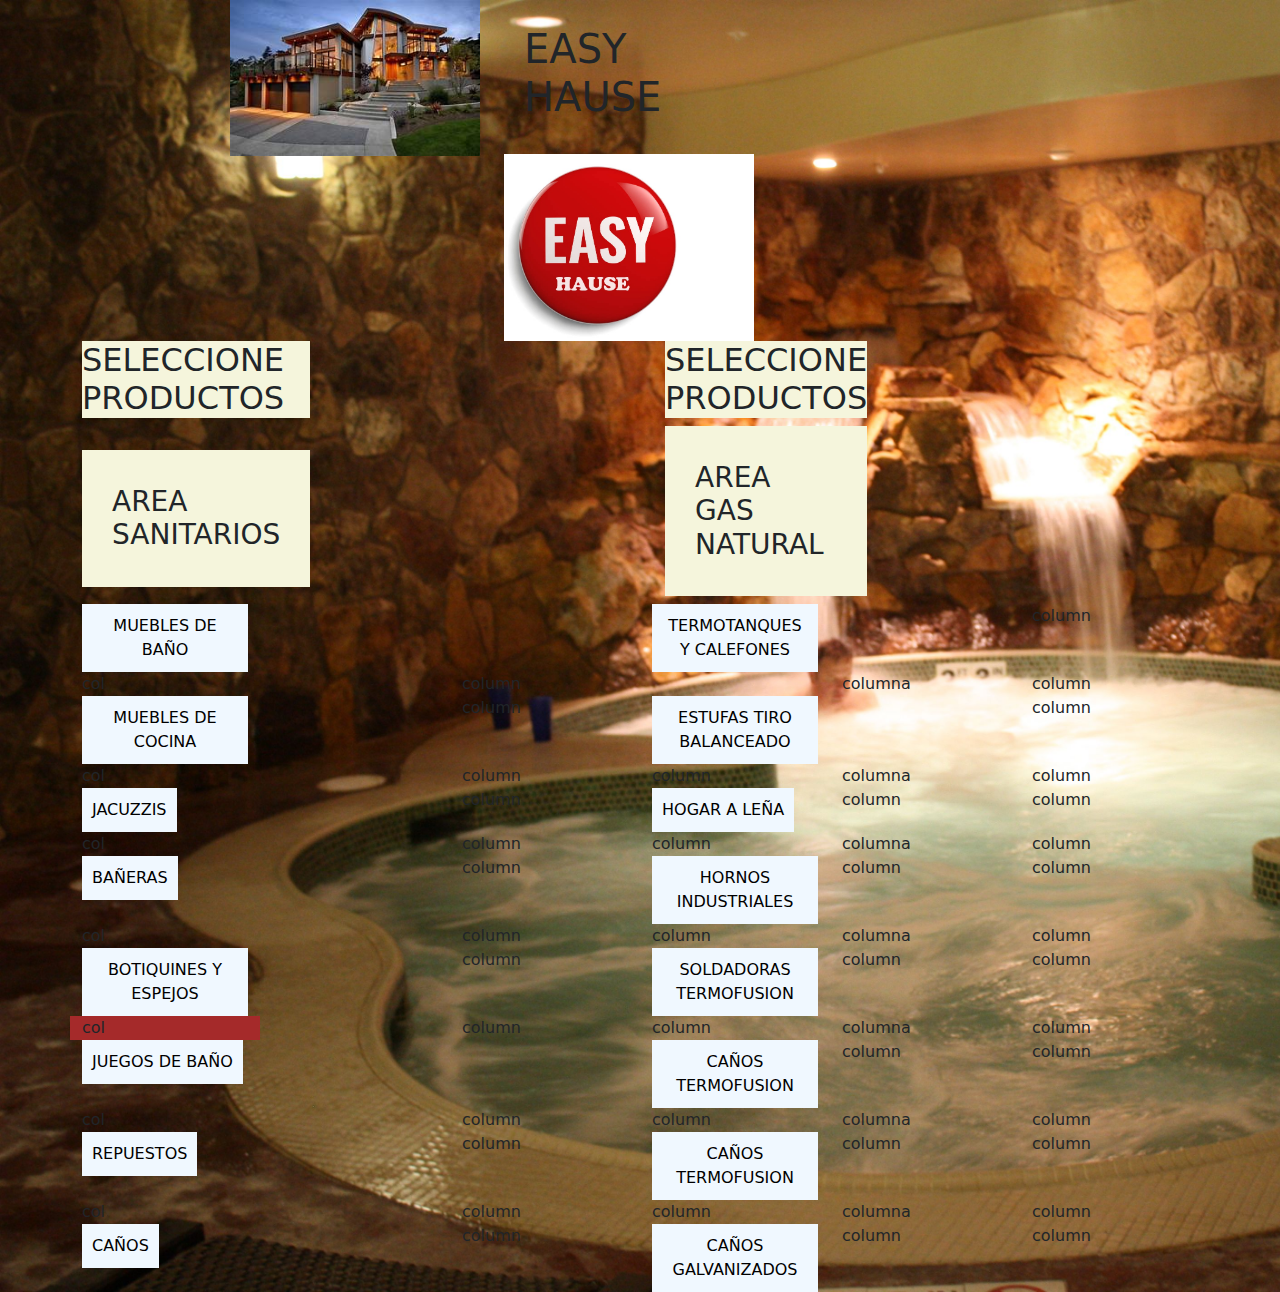
==== clientes.html @ 6d9176ed "resolve" ====
<!DOCTYPE html>
<html lang="en">
<head>
    <meta charset="UTF-8">
    <meta name="viewport" content="width=device-width, initial-scale=1.0">
    <title>Bienvenido a Easy Hause</title>
</head>

                            

<link rel="stylesheet"  href="style.css">

<link rel="stylesheet" href="css/bootstrap.min.css">




    


<body>                              
    

<scrip  src="js/bootstrap.min.js"></scrip>


    <div class="container">
    <div class="row">
    
        <div class="col" style="background-color: transparent;">
           
            
        </div>

        <div class="col" style="background-color: ;">
            <image src="CASAEASY.jpeg"  style ="width:250px ; heigth:250px" ></image>
        </div>

        <div class="col" style="background-color: transparent;">
            <h1>EASY HAUSE</h1>
            <img src="LOGOEASYHAUSE.jpg" style="width: 250px;px;heigth:250px">
        </div>

        <div class="col" style="background-color: ;">
            
        </div>
        <div class="col" style="background-color: ;">
            
        </div>
        <div class="col" style="background-color: ;">
            
        </div>
       





     </div> 
    </div>

    <div class="container">
        <div class="row">
        
            <div class="col" style="background-color: ;">
                <h2>SELECCIONE PRODUCTOS</h2><br>
                <h3>AREA SANITARIOS  </h3>
            </div>
    
            <div class="col" style="background-color: ;">
                
            </div>
    
            <div class="col" style="background-color: transparent;">
                
            </div>
    
            <div class="col" style="background-color: ;">
                <h2>SELECCIONE PRODUCTOS</h2>
                <h3>AREA GAS NATURAL</h3>
            </div>
            <div class="col" style="background-color: ;">
                
            </div>
            <div class="col" style="background-color: ;">
                
            </div>
           
    
    
    
    
    
         </div> 
        </div>

        <div class="container">
            <div class="row">
            
                <div class="col" style="background-color: ;">
                    
                </div>
        
                <div class="col" style="background-color: ;">
                    
                </div>
        
                <div class="col" style="background-color: transparent;">
                    
                </div>
        
                <div class="col" style="background-color: ;">
                    
                </div>
                <div class="col" style="background-color: ;">
                    
                </div>
                <div class="col" style="background-color: ;">
                    
                </div>
               
        
        
        
        
        
             </div> 
            </div>

            <div class="container">
                <div class="row">
                
                    <div class="col" style="background-color: ;">
                        <button>MUEBLES DE BAÑO</button>
                    </div>
            
                    <div class="col" style="background-color: ;">
                        
                    </div>
            
                    <div class="col" style="background-color: ;">
                        
                    </div>
            
                    <div class="col" style="background-color: ;">
                        <button>TERMOTANQUES Y CALEFONES</button>
                    </div>
                    <div class="col" style="background-color: ;">
                        
                    </div>
                    <div class="col" style="background-color: ;">
                        column
                    </div>
                   
            
            
            
            
            
                 </div> 
                </div>
                <div class="container">
            <div class="row">
            
                <div class="col" style="background-color: ;">
                    col
                </div>
        
                <div class="col" style="background-color: ;">
                    
                </div>
        
                <div class="col" style="background-color: ;">
                    column
                </div>
        
                <div class="col" style="background-color: ;">
                    
                </div>
                <div class="col" style="background-color: ;">
                    columna
                </div>
                <div class="col" style="background-color: ;">
                    column
                </div>
               
        
        
        
        
        
             </div> 
            </div>

                <div class="container">
                    <div class="row">
                    
                        <div class="col" style="background-color: ;">
                            <button>MUEBLES DE COCINA</button>
                        </div>
                
                        <div class="col" style="background-color: ;">
                            
                        </div>
                
                        <div class="col" style="background-color: ;">
                            column
                        </div>
                
                        <div class="col" style="background-color: ;">
                            <button>ESTUFAS TIRO BALANCEADO</button>
                        </div>
                        <div class="col" style="background-color: ;">
                            
                        </div>
                        <div class="col" style="background-color: ;">
                            column
                        </div>
                       
                
                
                
                
                
                     </div> 
                    </div>

                    <div class="container">
            <div class="row">
            
                <div class="col" style="background-color: ;">
                    col
                </div>
        
                <div class="col" style="background-color: ;">
                    
                </div>
        
                <div class="col" style="background-color: ;">
                    column
                </div>
        
                <div class="col" style="background-color: ;">
                    column
                </div>
                <div class="col" style="background-color: ;">
                    columna
                </div>
                <div class="col" style="background-color: ;">
                    column
                </div>
               
        
        
        
        
        
             </div> 
            </div>
                    <div class="container">
                        <div class="row">
                        
                            <div class="col" style="background-color: ;">
                                <button>JACUZZIS</button>
                            </div>
                    
                            <div class="col" style="background-color: ;">
                                
                            </div>
                    
                            <div class="col" style="background-color: ;">
                                column
                            </div>
                    
                            <div class="col" style="background-color: ;">
                                <button>HOGAR A LEÑA</button>
                            </div>
                            <div class="col" style="background-color: ;">
                                column
                            </div>
                            <div class="col" style="background-color: ;">
                                column
                            </div>
                           
                    
                    
                    
                    
                    
                         </div> 
                        </div>

             
                        <div class="container">
                            <div class="row">
                            
                                <div class="col" style="background-color: ;">
                                    col
                                </div>
                        
                                <div class="col" style="background-color: ;">
                                    
                                </div>
                        
                                <div class="col" style="background-color: ;">
                                    column
                                </div>
                        
                                <div class="col" style="background-color: ;">
                                    column
                                </div>
                                <div class="col" style="background-color: ;">
                                    columna
                                </div>
                                <div class="col" style="background-color: ;">
                                    column
                                </div>
                               
                        
                        
                        
                        
                        
                             </div> 
                            </div>

                        <div class="container">
                            <div class="row">
                            
                                <div class="col" style="background-color: ;">
                                    <button>BAÑERAS</button>
                                </div>
                        
                                <div class="col" style="background-color: ;">
                                    
                                </div>
                        
                                <div class="col" style="background-color: ;">
                                    column
                                </div>
                        
                                <div class="col" style="background-color: ;">
                                    <button>HORNOS INDUSTRIALES</button>
                                </div>
                                <div class="col" style="background-color: ;">
                                    column
                                </div>
                                <div class="col" style="background-color: ;">
                                    column
                                </div>
                               
                        
                        
                        
                        
                        
                             </div> 
                            </div>

                      
                    <div class="container">
                        <div class="row">
                        
                            <div class="col" style="background-color:;">
                                col
                            </div>
                    
                            <div class="col" style="background-color: ;">
                                
                            </div>
                    
                            <div class="col" style="background-color: ;">
                                column
                            </div>
                    
                            <div class="col" style="background-color: ;">
                                column
                            </div>
                            <div class="col" style="background-color: ;">
                                columna
                            </div>
                            <div class="col" style="background-color: ;">
                                column
                            </div>
                           
                    
                    
                    
                    
                    
                         </div> 
                        </div>

                            <div class="container">
                                <div class="row">
                                
                                    <div class="col" style="background-color: ;">
                                        <button>BOTIQUINES Y ESPEJOS</button>
                                    </div>
                            
                                    <div class="col" style="background-color: ;">
                                        
                                    </div>
                            
                                    <div class="col" style="background-color: ;">
                                        column
                                    </div>
                            
                                    <div class="col" style="background-color: ;">
                                        <button>SOLDADORAS TERMOFUSION</button>
                                    </div>
                                    <div class="col" style="background-color: ;">
                                        column
                                    </div>
                                    <div class="col" style="background-color: ;">
                                        column
                                    </div>
                                   
                            
                            
                            
                            
                            
                                 </div> 
                                </div>

                              
                    <div class="container">
                        <div class="row">
                        
                            <div class="col" style="background-color: brown;">
                                col
                            </div>
                    
                            <div class="col" style="background-color: ;">
                                
                            </div>
                    
                            <div class="col" style="background-color: ;">
                                column
                            </div>
                    
                            <div class="col" style="background-color: ;">
                                column
                            </div>
                            <div class="col" style="background-color: ;">
                                columna
                            </div>
                            <div class="col" style="background-color: ;">
                                column
                            </div>
                           
                    
                    
                    
                    
                    
                         </div> 
                        </div>

                                <div class="container">
                                    <div class="row">
                                    
                                        <div class="col" style="background-color: ;">
                                            <button>JUEGOS DE BAÑO</button>
                                        </div>
                                
                                        <div class="col" style="background-color: ;">
                                            
                                        </div>
                                
                                        <div class="col" style="background-color: ;">
                                            
                                        </div>
                                
                                        <div class="col" style="background-color: ;">
                                            <button>CAÑOS TERMOFUSION</button>
                                        </div>
                                        <div class="col" style="background-color: ;">
                                            column
                                        </div>
                                        <div class="col" style="background-color: ;">
                                            column
                                        </div>
                                       
                                
                                
                                
                                
                                
                                     </div> 
                                    </div>
                                         
                                    
                    <div class="container">
                        <div class="row">
                        
                            <div class="col" style="background-color:;">
                                col
                            </div>
                    
                            <div class="col" style="background-color: ;">
                                
                            </div>
                    
                            <div class="col" style="background-color: ;">
                                column
                            </div>
                    
                            <div class="col" style="background-color: ;">
                                column
                            </div>
                            <div class="col" style="background-color: ;">
                                columna
                            </div>
                            <div class="col" style="background-color: ;">
                                column
                            </div>
                           
                    
                    
                    
                    
                    
                         </div> 
                        </div>


                                    <div class="container">
                                        <div class="row">
                                        
                                            <div class="col" style="background-color: ;">
                                                <button>REPUESTOS </button>
                                            </div>
                                    
                                            <div class="col" style="background-color: ;">
                                                
                                            </div>
                                    
                                            <div class="col" style="background-color: );">
                                                column
                                            </div>
                                    
                                            <div class="col" style="background-color: ;">
                                                <button>CAÑOS TERMOFUSION</button>
                                            </div>
                                            <div class="col" style="background-color: ;">
                                                column
                                            </div>
                                            <div class="col" style="background-color: ;">
                                                column
                                            </div>
                                           
                                    
                                    
                                    
                                    
                                    
                                         </div> 
                                        </div>


                                       
                    <div class="container">
                        <div class="row">
                        
                            <div class="col" style="background-color:;">
                                col
                            </div>
                    
                            <div class="col" style="background-color: ;">
                                
                            </div>
                    
                            <div class="col" style="background-color: ;">
                                column
                            </div>
                    
                            <div class="col" style="background-color: ;">
                                column
                            </div>
                            <div class="col" style="background-color: ;">
                                columna
                            </div>
                            <div class="col" style="background-color:;">
                                column
                            </div>
                           
                    
                    
                    
                    
                    
                         </div> 
                        </div>

                                        <div class="container">
                                            <div class="row">
                                            
                                                <div class="col" style="background-color:;">
                                                    <button>CAÑOS</button>
                                                </div>
                                        
                                                <div class="col" style="background-color: ;">
                                                    
                                                </div>
                                        
                                                <div class="col" style="background-color: ;">
                                                    column
                                                </div>
                                        
                                                <div class="col" style="background-color: ;">
                                                    <button>CAÑOS GALVANIZADOS</button>
                                                </div>
                                                <div class="col" style="background-color: ;">
                                                    column
                                                </div>
                                                <div class="col" style="background-color: ;">
                                                    column
                                                </div>
                                               
                                        
                                        
                                        
                                        
                                        
                                             </div> 
                                            </div>

    
   
         
    
    
</body>
</html>
---- style.css ----
body{

    background-color: bisque;
     background: url("jacuzzi1.jpg");
     background-size:cover;
     

}

button{

    background-color: aliceblue;
    border-color: brown;
    border:20px;
    padding:10px 10px;

}


h1{
    color: red;
     padding: 25px 20px;
}

h2{

    color: rgb(255, 0, 55);
    background-color: beige;
}

h3{
     background-color: beige;
    color:blue;
    padding:35px 30px;

}

h4{
    background-color: aliceblue;
    color: rgb(0, 38, 255)
    padding:35px 30px;
}
h5{
    background-color: aliceblue;
}
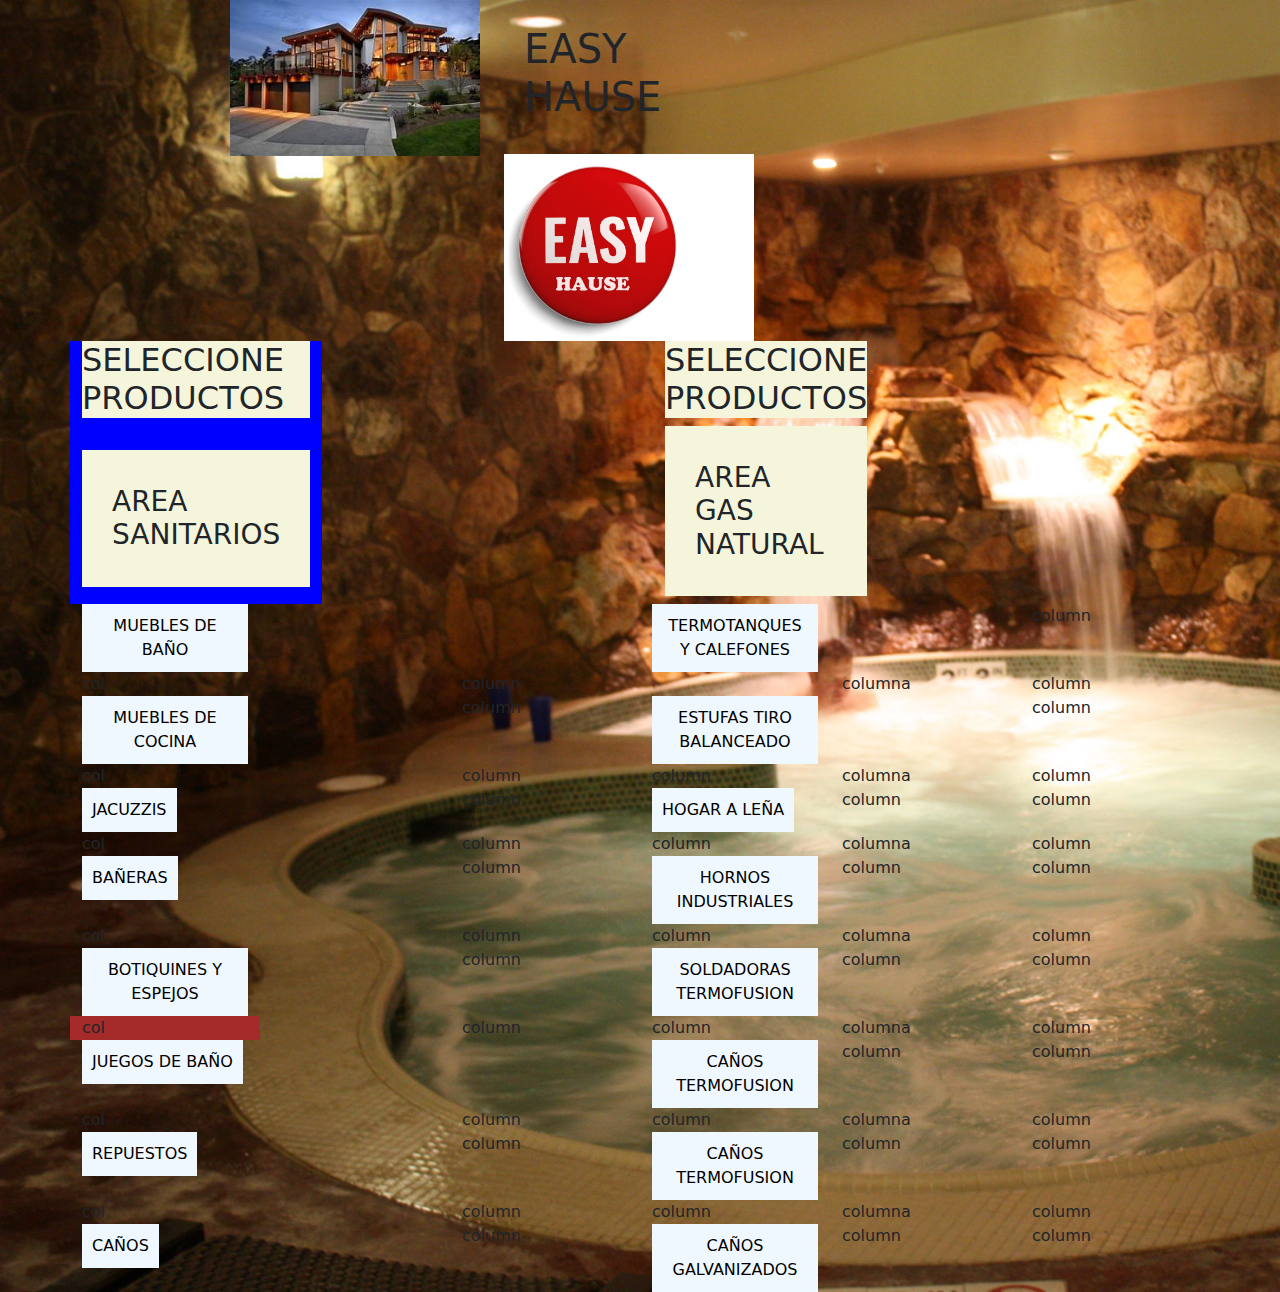
==== commit 1e416894: "resolver todo" ====
--- a/clientes.html
+++ b/clientes.html
@@ -62,7 +62,7 @@
     <div class="container">
         <div class="row">
         
-            <div class="col" style="background-color: ;">
+            <div class="col" style="background-color: blue ;">
                 <h2>SELECCIONE PRODUCTOS</h2><br>
                 <h3>AREA SANITARIOS  </h3>
             </div>
@@ -101,7 +101,7 @@
                     
                 </div>
         
-                <div class="col" style="background-color: ;">
+                <div class="col" style="background-color: blueviolet ;">
                     
                 </div>
         
